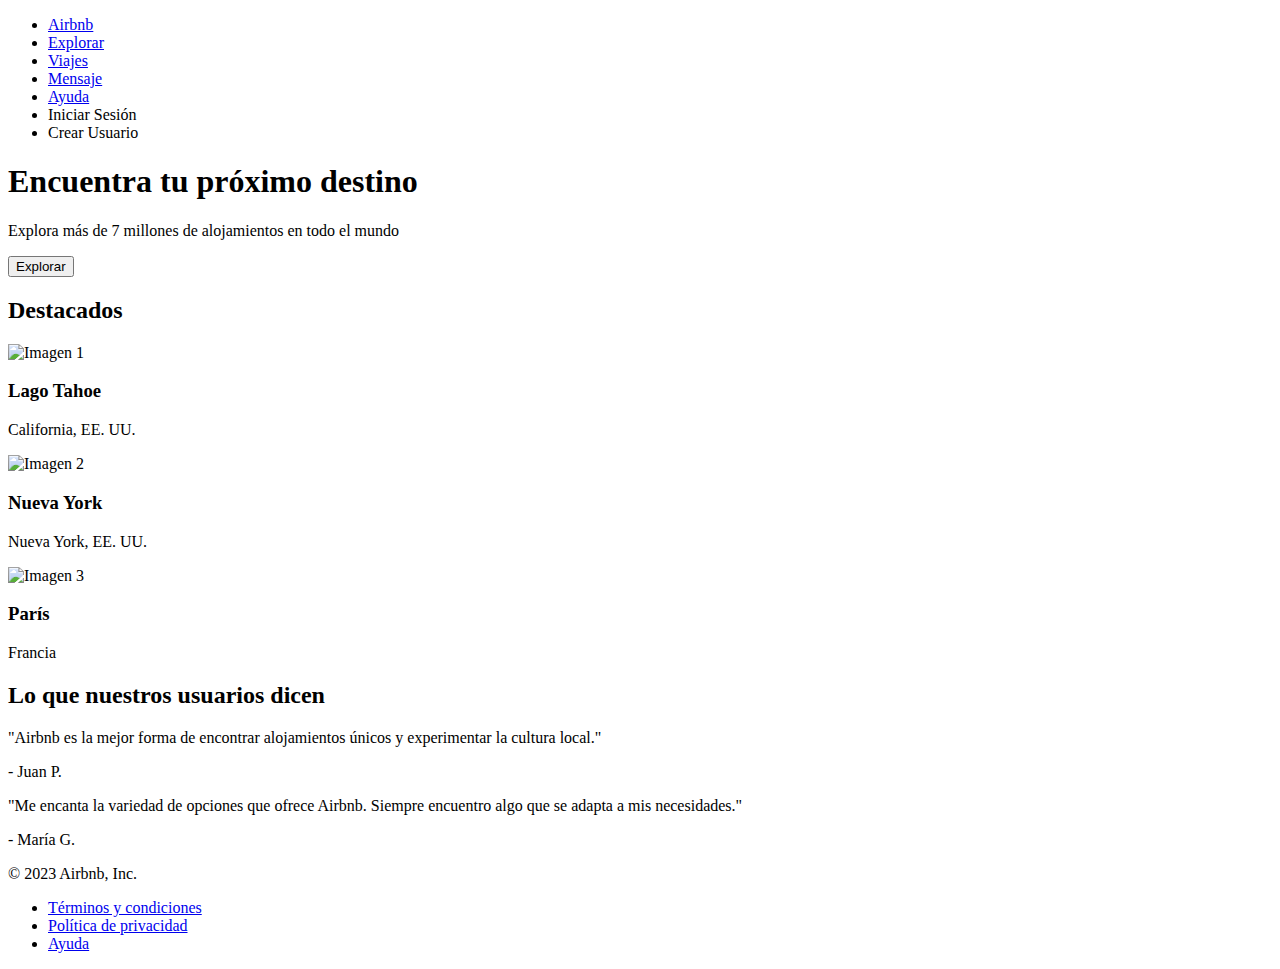
==== ArriendaTuFinca/src/main/resources/templates/index.html @ 4ce91b96 "index, login, crear usuario y controlador de vistas funcionando" ====
<!DOCTYPE html>
<html xmlns:th="http://www.thymeleaf.org">
<head>
    <title>LogIn AirBNB</title>
    <link rel="preconnect" href="https://fonts.googleapis.com">
    <link rel="preconnect" href="https://fonts.gstatic.com" crossorigin>
    <link href="https://fonts.googleapis.com/css2?family=Roboto+Condensed:ital,wght@0,100..900;1,100..900&display=swap" rel="stylesheet">
    <link rel="stylesheet" href="https://fonts.googleapis.com/css2?family=Material+Symbols+Outlined:opsz,wght,FILL,GRAD@20..48,100..700,0..1,-50..200" />
    <link rel="stylesheet" type="text/css" th:href="@{/css/style-index.css}">
</head>
<body>
    <header>
        <nav>
            <ul>
                <li><a href="#" class="logo">Airbnb</a></li>
                <li><a href="#">Explorar</a></li>
                <li><a href="#">Viajes</a></li>
                <li><a href="#">Mensaje</a></li>
                <li><a href="#">Ayuda</a></li>
                <li><a th:href="@{/login}" class="boton-login">Iniciar Sesión</a></li>
                <li><a th:href="@{/crear-usuario}" class="boton-crear-usuario">Crear Usuario</a></li>
            </ul>
        </nav>
    </header>
    <main>
        <section class="hero">
            <h1>Encuentra tu próximo destino</h1>
            <p>Explora más de 7 millones de alojamientos en todo el mundo</p>
            <button>Explorar</button>
        </section>
        <section class="destacados">
            <h2>Destacados</h2>
            <div class="tarjetas">
                <div class="tarjeta">
                    <img src="imagen1.jpg" alt="Imagen 1">
                    <h3>Lago Tahoe</h3>
                    <p>California, EE. UU.</p>
                </div>
                <div class="tarjeta">
                    <img src="imagen2.jpg" alt="Imagen 2">
                    <h3>Nueva York</h3>
                    <p>Nueva York, EE. UU.</p>
                </div>
                <div class="tarjeta">
                    <img src="imagen3.jpg" alt="Imagen 3">
                    <h3>París</h3>
                    <p>Francia</p>
                </div>
            </div>
        </section>
        <section class="testimonios">
            <h2>Lo que nuestros usuarios dicen</h2>
            <div class="testimonio">
                <p>"Airbnb es la mejor forma de encontrar alojamientos únicos y experimentar la cultura local."</p>
                <p>- Juan P.</p>
            </div>
            <div class="testimonio">
                <p>"Me encanta la variedad de opciones que ofrece Airbnb. Siempre encuentro algo que se adapta a mis necesidades."</p>
                <p>- María G.</p>
            </div>
        </section>
    </main>
    <footer>
        <p>&copy; 2023 Airbnb, Inc.</p>
        <ul>
            <li><a href="#">Términos y condiciones</a></li>
            <li><a href="#">Política de privacidad</a></li>
            <li><a href="#">Ayuda</a></li>
        </ul>
    </footer>
</body>
</html>
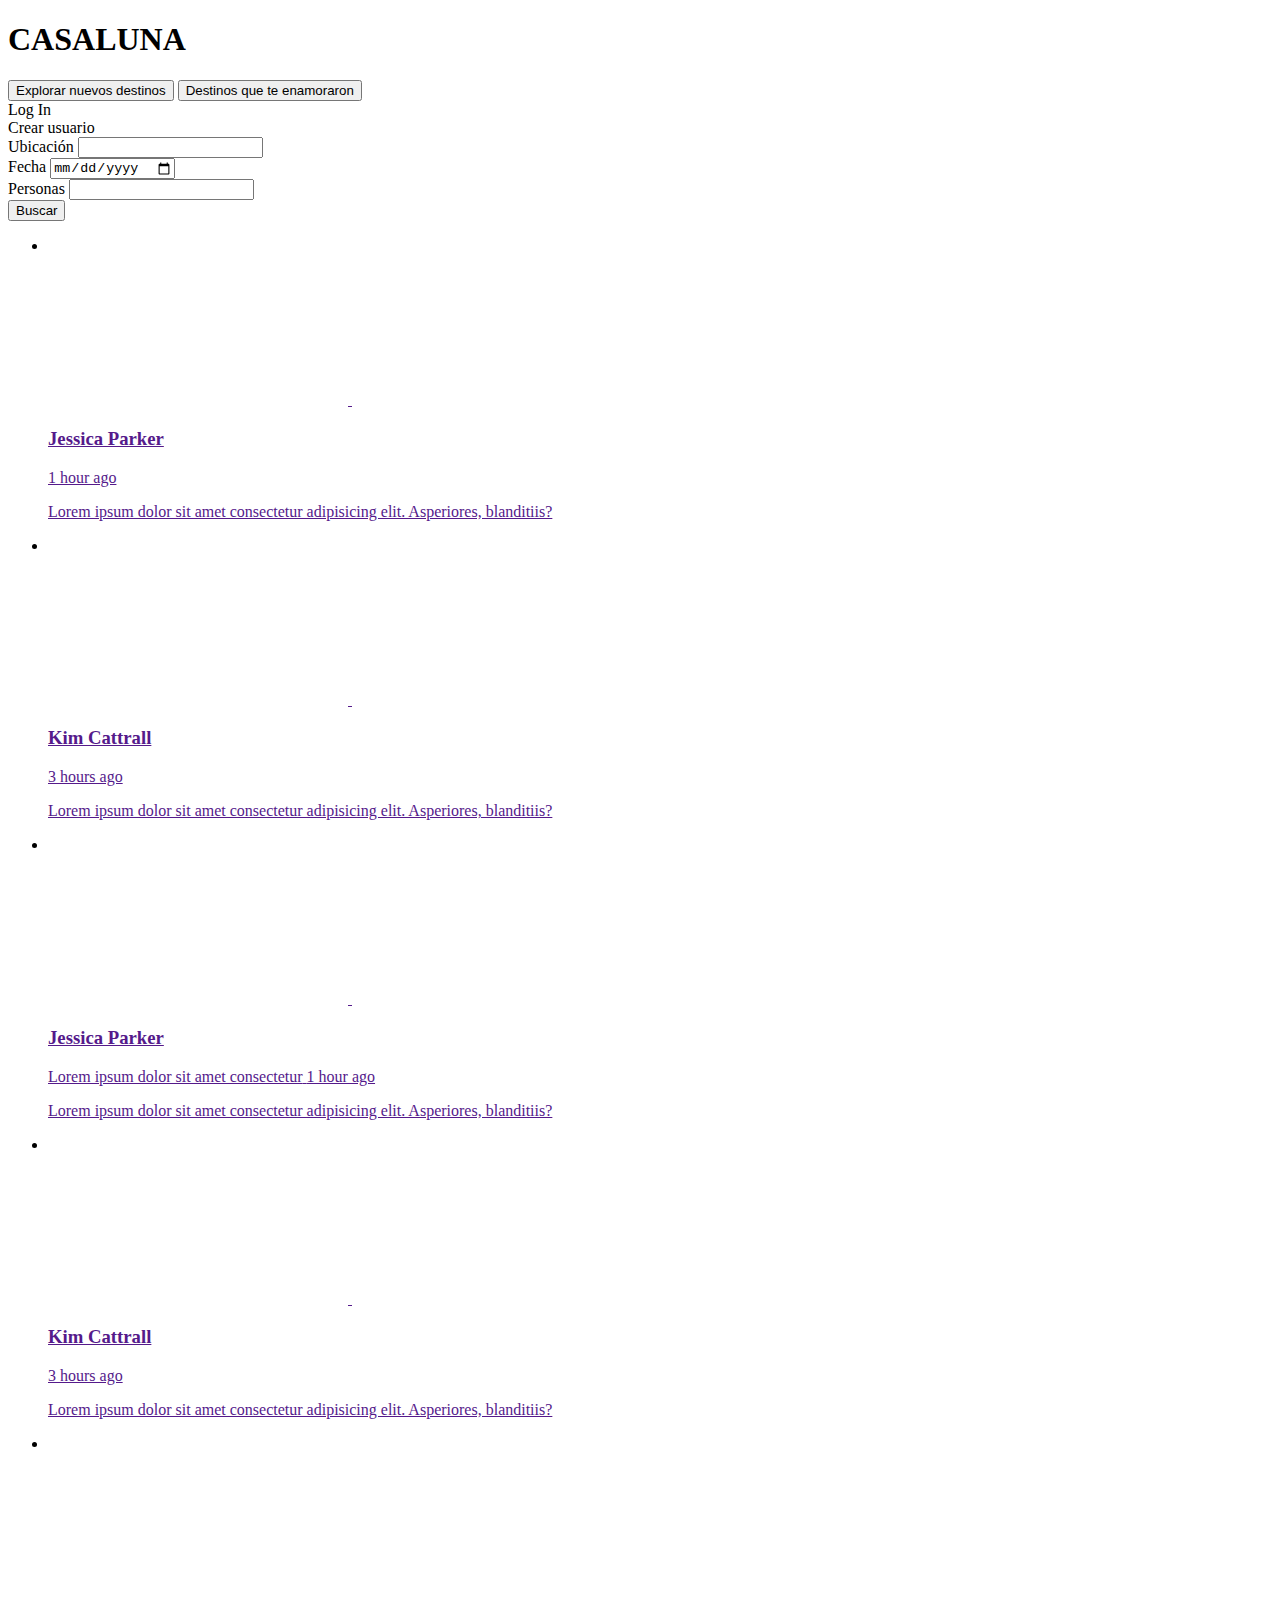
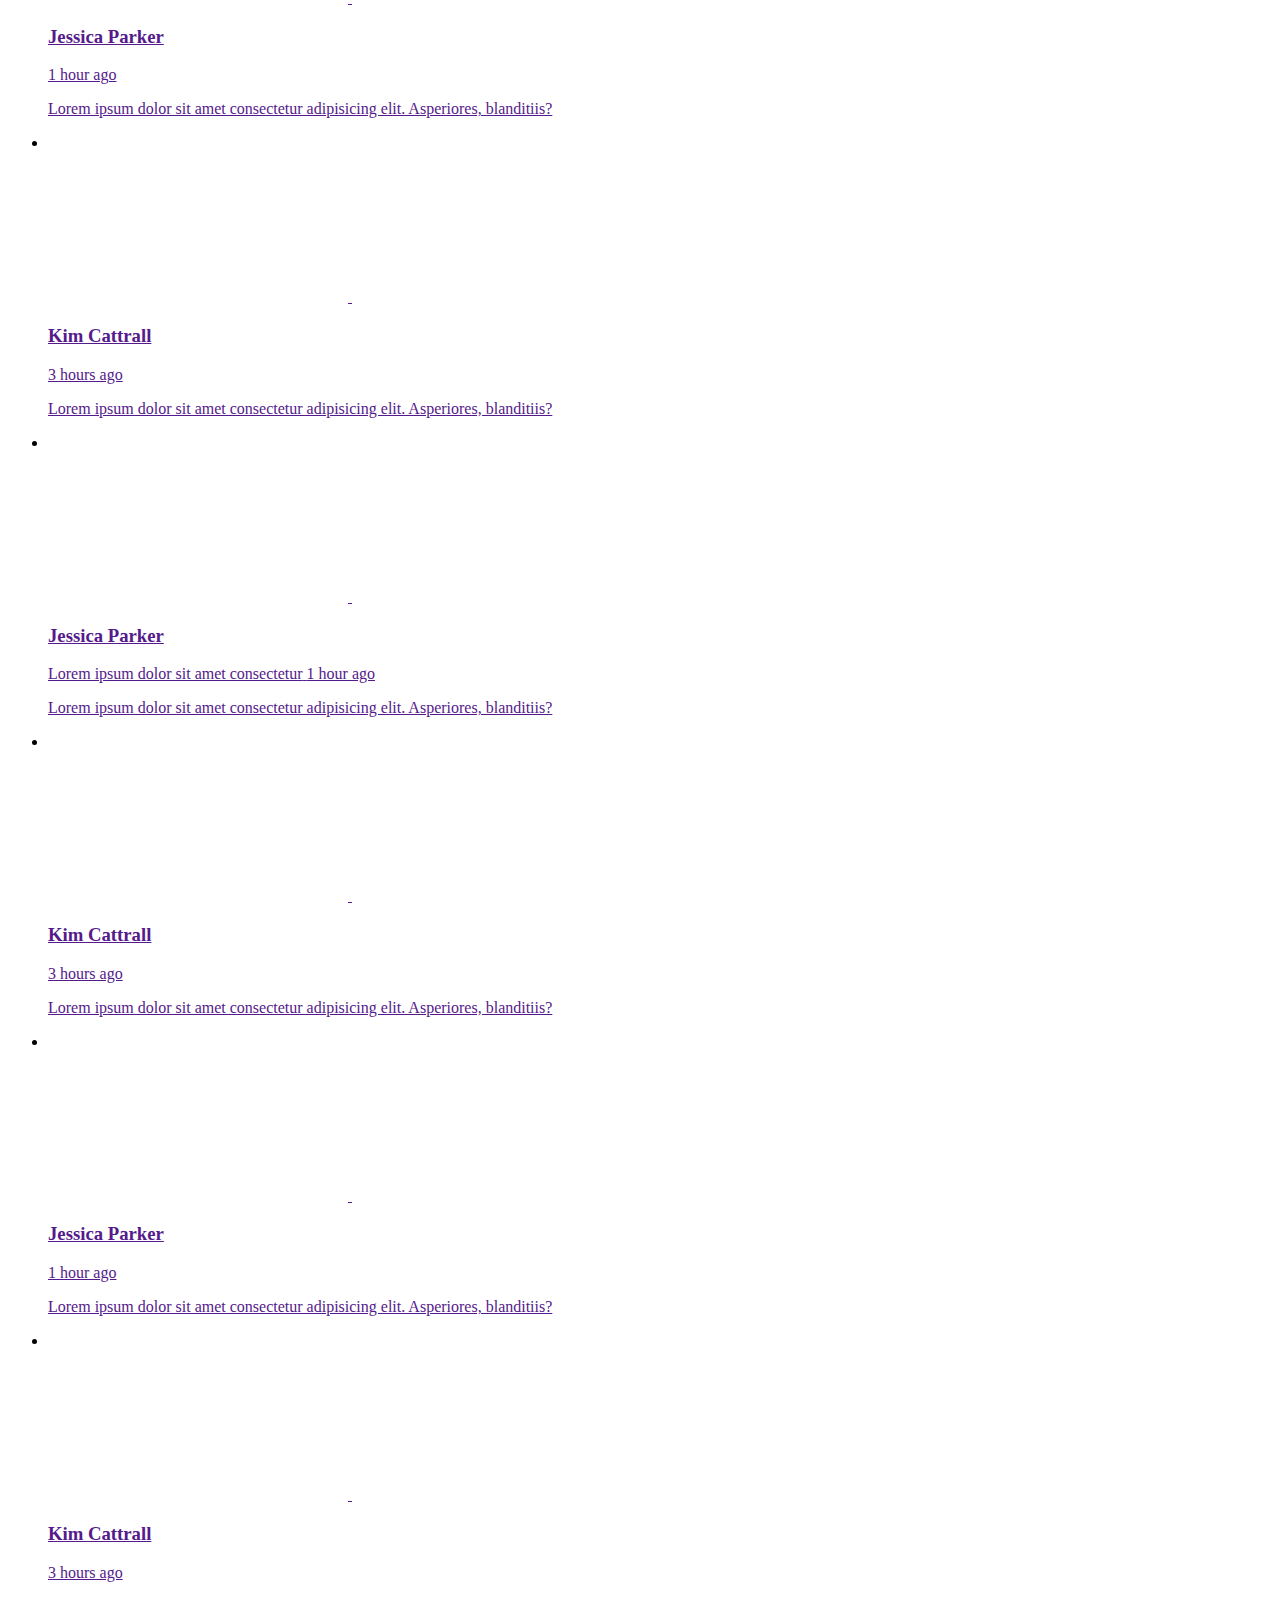
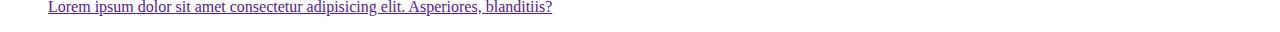
==== commit a7b1bcfa: "INDEX CON CARDS E IMAGENES QUEDAMAS" ====
--- a/ArriendaTuFinca/src/main/resources/templates/index.html
+++ b/ArriendaTuFinca/src/main/resources/templates/index.html
@@ -1,72 +1,220 @@
 <!DOCTYPE html>
 <html xmlns:th="http://www.thymeleaf.org">
 <head>
-    <title>LogIn AirBNB</title>
+    <title>CASALUNA airBNB</title>
     <link rel="preconnect" href="https://fonts.googleapis.com">
     <link rel="preconnect" href="https://fonts.gstatic.com" crossorigin>
+    <link href="https://fonts.googleapis.com/css2?family=Playfair+Display:ital,wght@0,400..900;1,400..900&display=swap" rel="stylesheet">
     <link href="https://fonts.googleapis.com/css2?family=Roboto+Condensed:ital,wght@0,100..900;1,100..900&display=swap" rel="stylesheet">
     <link rel="stylesheet" href="https://fonts.googleapis.com/css2?family=Material+Symbols+Outlined:opsz,wght,FILL,GRAD@20..48,100..700,0..1,-50..200" />
     <link rel="stylesheet" type="text/css" th:href="@{/css/style-index.css}">
 </head>
 <body>
-    <header>
-        <nav>
-            <ul>
-                <li><a href="#" class="logo">Airbnb</a></li>
-                <li><a href="#">Explorar</a></li>
-                <li><a href="#">Viajes</a></li>
-                <li><a href="#">Mensaje</a></li>
-                <li><a href="#">Ayuda</a></li>
-                <li><a th:href="@{/login}" class="boton-login">Iniciar Sesión</a></li>
-                <li><a th:href="@{/crear-usuario}" class="boton-crear-usuario">Crear Usuario</a></li>
-            </ul>
+    <div class="cont-menu">
+        <div class="cont-titulo">
+            <div class="logo"></div>
+            <h1>CASALUNA</h1>
+        </div>
+        <div class="cont-tipo">
+            <button class="tipo-btn" data-content="explorar">Explorar nuevos destinos</button>
+            <button class="tipo-btn" data-content="enamoraron">Destinos que te enamoraron</button>
+        </div>
+        <nav class="nav-menu">
+            <div class="cont-sesion">
+                <div class="boton">
+                    <a th:href="@{/login}" class="btn">Log In</a>
+                </div>
+                <div class="boton">
+                    <a th:href="@{/crear-usuario}" class="btn">Crear usuario</a>
+                </div>
+            </div>
         </nav>
-    </header>
-    <main>
-        <section class="hero">
-            <h1>Encuentra tu próximo destino</h1>
-            <p>Explora más de 7 millones de alojamientos en todo el mundo</p>
-            <button>Explorar</button>
-        </section>
-        <section class="destacados">
-            <h2>Destacados</h2>
-            <div class="tarjetas">
-                <div class="tarjeta">
-                    <img src="imagen1.jpg" alt="Imagen 1">
-                    <h3>Lago Tahoe</h3>
-                    <p>California, EE. UU.</p>
-                </div>
-                <div class="tarjeta">
-                    <img src="imagen2.jpg" alt="Imagen 2">
-                    <h3>Nueva York</h3>
-                    <p>Nueva York, EE. UU.</p>
-                </div>
-                <div class="tarjeta">
-                    <img src="imagen3.jpg" alt="Imagen 3">
-                    <h3>París</h3>
-                    <p>Francia</p>
-                </div>
-            </div>
-        </section>
-        <section class="testimonios">
-            <h2>Lo que nuestros usuarios dicen</h2>
-            <div class="testimonio">
-                <p>"Airbnb es la mejor forma de encontrar alojamientos únicos y experimentar la cultura local."</p>
-                <p>- Juan P.</p>
-            </div>
-            <div class="testimonio">
-                <p>"Me encanta la variedad de opciones que ofrece Airbnb. Siempre encuentro algo que se adapta a mis necesidades."</p>
-                <p>- María G.</p>
-            </div>
-        </section>
-    </main>
-    <footer>
-        <p>&copy; 2023 Airbnb, Inc.</p>
-        <ul>
-            <li><a href="#">Términos y condiciones</a></li>
-            <li><a href="#">Política de privacidad</a></li>
-            <li><a href="#">Ayuda</a></li>
+    </div>
+    <div class="cont-busqueda">
+        <div class="cont-filtros">
+            <div class="cont-filtro">
+                <label for="ubicacion">Ubicación</label>
+                <input type="text" id="ubicacion" name="ubicacion">
+            </div>
+            <div class="cont-filtro">
+                <label for="fecha">Fecha</label>
+                <input type="date" id="fecha" name="fecha">
+            </div>
+            <div class="cont-filtro">
+                <label for="personas">Personas</label>
+                <input type="number" id="personas" name="personas">
+            </div>
+            <button type="button">Buscar</button>
+        </div>
+    </div>
+    <div id="content" class="cards">
+        <!-- Cartas con contenido quemado -->
+        <ul class="cards">
+            <li>
+                <a href="" class="card">
+                    <img src="https://i.imgur.com/oYiTqum.jpg" class="card__image" alt="" />
+                    <div class="card__overlay">
+                        <div class="card__header">
+                            <svg class="card__arc" xmlns="http://www.w3.org/2000/svg"><path /></svg>
+                            <img class="card__thumb" src="https://i.imgur.com/7D7I6dI.png" alt="" />
+                            <div class="card__header-text">
+                                <h3 class="card__title">Jessica Parker</h3>
+                                <span class="card__status">1 hour ago</span>
+                            </div>
+                        </div>
+                        <p class="card__description">Lorem ipsum dolor sit amet consectetur adipisicing elit. Asperiores, blanditiis?</p>
+                    </div>
+                </a>
+            </li>
+            <li>
+                <a href="" class="card">
+                    <img src="https://i.imgur.com/2DhmtJ4.jpg" class="card__image" alt="" />
+                    <div class="card__overlay">
+                        <div class="card__header">
+                            <svg class="card__arc" xmlns="http://www.w3.org/2000/svg"><path /></svg>
+                            <img class="card__thumb" src="https://i.imgur.com/sjLMNDM.png" alt="" />
+                            <div class="card__header-text">
+                                <h3 class="card__title">Kim Cattrall</h3>
+                                <span class="card__status">3 hours ago</span>
+                            </div>
+                        </div>
+                        <p class="card__description">Lorem ipsum dolor sit amet consectetur adipisicing elit. Asperiores, blanditiis?</p>
+                    </div>
+                </a>
+            </li>
+            <li>
+                <a href="" class="card">
+                    <img src="https://i.imgur.com/oYiTqum.jpg" class="card__image" alt="" />
+                    <div class="card__overlay">
+                        <div class="card__header">
+                            <svg class="card__arc" xmlns="http://www.w3.org/2000/svg"><path /></svg>
+                            <img class="card__thumb" src="https://i.imgur.com/7D7I6dI.png" alt="" />
+                            <div class="card__header-text">
+                                <h3 class="card__title">Jessica Parker</h3>
+                                <span class="card__tagline">Lorem ipsum dolor sit amet consectetur</span>
+                                <span class="card__status">1 hour ago</span>
+                            </div>
+                        </div>
+                        <p class="card__description">Lorem ipsum dolor sit amet consectetur adipisicing elit. Asperiores, blanditiis?</p>
+                    </div>
+                </a>
+            </li>
+            <li>
+                <a href="" class="card">
+                    <img src="https://i.imgur.com/2DhmtJ4.jpg" class="card__image" alt="" />
+                    <div class="card__overlay">
+                        <div class="card__header">
+                            <svg class="card__arc" xmlns="http://www.w3.org/2000/svg"><path /></svg>
+                            <img class="card__thumb" src="https://i.imgur.com/sjLMNDM.png" alt="" />
+                            <div class="card__header-text">
+                                <h3 class="card__title">Kim Cattrall</h3>
+                                <span class="card__status">3 hours ago</span>
+                            </div>
+                        </div>
+                        <p class="card__description">Lorem ipsum dolor sit amet consectetur adipisicing elit. Asperiores, blanditiis?</p>
+                    </div>
+                </a>
+            </li>
+            <li>
+                <a href="" class="card">
+                    <img src="https://i.imgur.com/oYiTqum.jpg" class="card__image" alt="" />
+                    <div class="card__overlay">
+                        <div class="card__header">
+                            <svg class="card__arc" xmlns="http://www.w3.org/2000/svg"><path /></svg>
+                            <img class="card__thumb" src="https://i.imgur.com/7D7I6dI.png" alt="" />
+                            <div class="card__header-text">
+                                <h3 class="card__title">Jessica Parker</h3>
+                                <span class="card__status">1 hour ago</span>
+                            </div>
+                        </div>
+                        <p class="card__description">Lorem ipsum dolor sit amet consectetur adipisicing elit. Asperiores, blanditiis?</p>
+                    </div>
+                </a>
+            </li>
+            <li>
+                <a href="" class="card">
+                    <img src="https://i.imgur.com/2DhmtJ4.jpg" class="card__image" alt="" />
+                    <div class="card__overlay">
+                        <div class="card__header">
+                            <svg class="card__arc" xmlns="http://www.w3.org/2000/svg"><path /></svg>
+                            <img class="card__thumb" src="https://i.imgur.com/sjLMNDM.png" alt="" />
+                            <div class="card__header-text">
+                                <h3 class="card__title">Kim Cattrall</h3>
+                                <span class="card__status">3 hours ago</span>
+                            </div>
+                        </div>
+                        <p class="card__description">Lorem ipsum dolor sit amet consectetur adipisicing elit. Asperiores, blanditiis?</p>
+                    </div>
+                </a>
+            </li>
+            <li>
+                <a href="" class="card">
+                    <img src="https://i.imgur.com/oYiTqum.jpg" class="card__image" alt="" />
+                    <div class="card__overlay">
+                        <div class="card__header">
+                            <svg class="card__arc" xmlns="http://www.w3.org/2000/svg"><path /></svg>
+                            <img class="card__thumb" src="https://i.imgur.com/7D7I6dI.png" alt="" />
+                            <div class="card__header-text">
+                                <h3 class="card__title">Jessica Parker</h3>
+                                <span class="card__tagline">Lorem ipsum dolor sit amet consectetur</span>
+                                <span class="card__status">1 hour ago</span>
+                            </div>
+                        </div>
+                        <p class="card__description">Lorem ipsum dolor sit amet consectetur adipisicing elit. Asperiores, blanditiis?</p>
+                    </div>
+                </a>
+            </li>
+            <li>
+                <a href="" class="card">
+                    <img src="https://i.imgur.com/2DhmtJ4.jpg" class="card__image" alt="" />
+                    <div class="card__overlay">
+                        <div class="card__header">
+                            <svg class="card__arc" xmlns="http://www.w3.org/2000/svg"><path /></svg>
+                            <img class="card__thumb" src="https://i.imgur.com/sjLMNDM.png" alt="" />
+                            <div class="card__header-text">
+                                <h3 class="card__title">Kim Cattrall</h3>
+                                <span class="card__status">3 hours ago</span>
+                            </div>
+                        </div>
+                        <p class="card__description">Lorem ipsum dolor sit amet consectetur adipisicing elit. Asperiores, blanditiis?</p>
+                    </div>
+                </a>
+            </li>
+            <li>
+                <a href="" class="card">
+                    <img src="https://i.imgur.com/oYiTqum.jpg" class="card__image" alt="" />
+                    <div class="card__overlay">
+                        <div class="card__header">
+                            <svg class="card__arc" xmlns="http://www.w3.org/2000/svg"><path /></svg>
+                            <img class="card__thumb" src="https://i.imgur.com/7D7I6dI.png" alt="" />
+                            <div class="card__header-text">
+                                <h3 class="card__title">Jessica Parker</h3>
+                                <span class="card__status">1 hour ago</span>
+                            </div>
+                        </div>
+                        <p class="card__description">Lorem ipsum dolor sit amet consectetur adipisicing elit. Asperiores, blanditiis?</p>
+                    </div>
+                </a>
+            </li>
+            <li>
+                <a href="" class="card">
+                    <img src="https://i.imgur.com/2DhmtJ4.jpg" class="card__image" alt="" />
+                    <div class="card__overlay">
+                        <div class="card__header">
+                            <svg class="card__arc" xmlns="http://www.w3.org/2000/svg"><path /></svg>
+                            <img class="card__thumb" src="https://i.imgur.com/sjLMNDM.png" alt="" />
+                            <div class="card__header-text">
+                                <h3 class="card__title">Kim Cattrall</h3>
+                                <span class="card__status">3 hours ago</span>
+                            </div>
+                        </div>
+                        <p class="card__description">Lorem ipsum dolor sit amet consectetur adipisicing elit. Asperiores, blanditiis?</p>
+                    </div>
+                </a>
+            </li>
         </ul>
-    </footer>
+    </div>
+    <script src="script-tipo-contenido.js"></script>
 </body>
-</html>+</html>
+
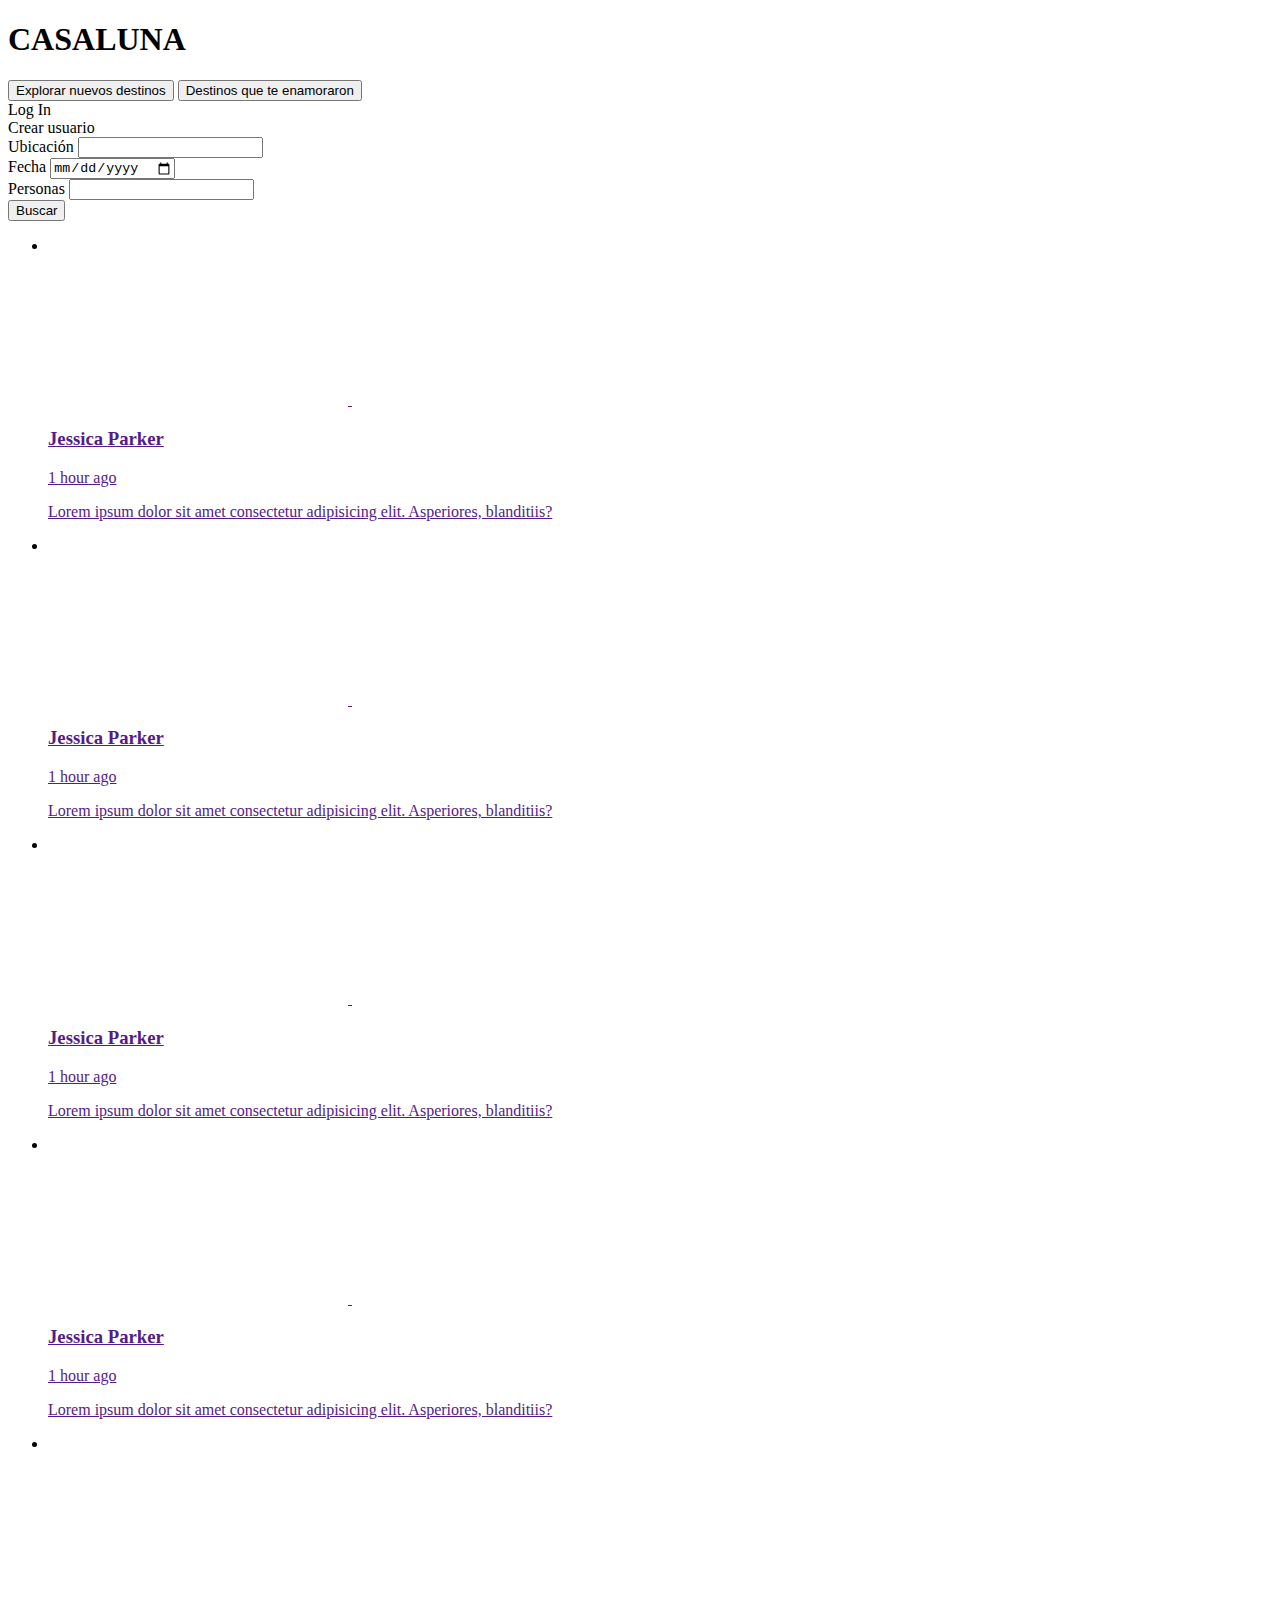
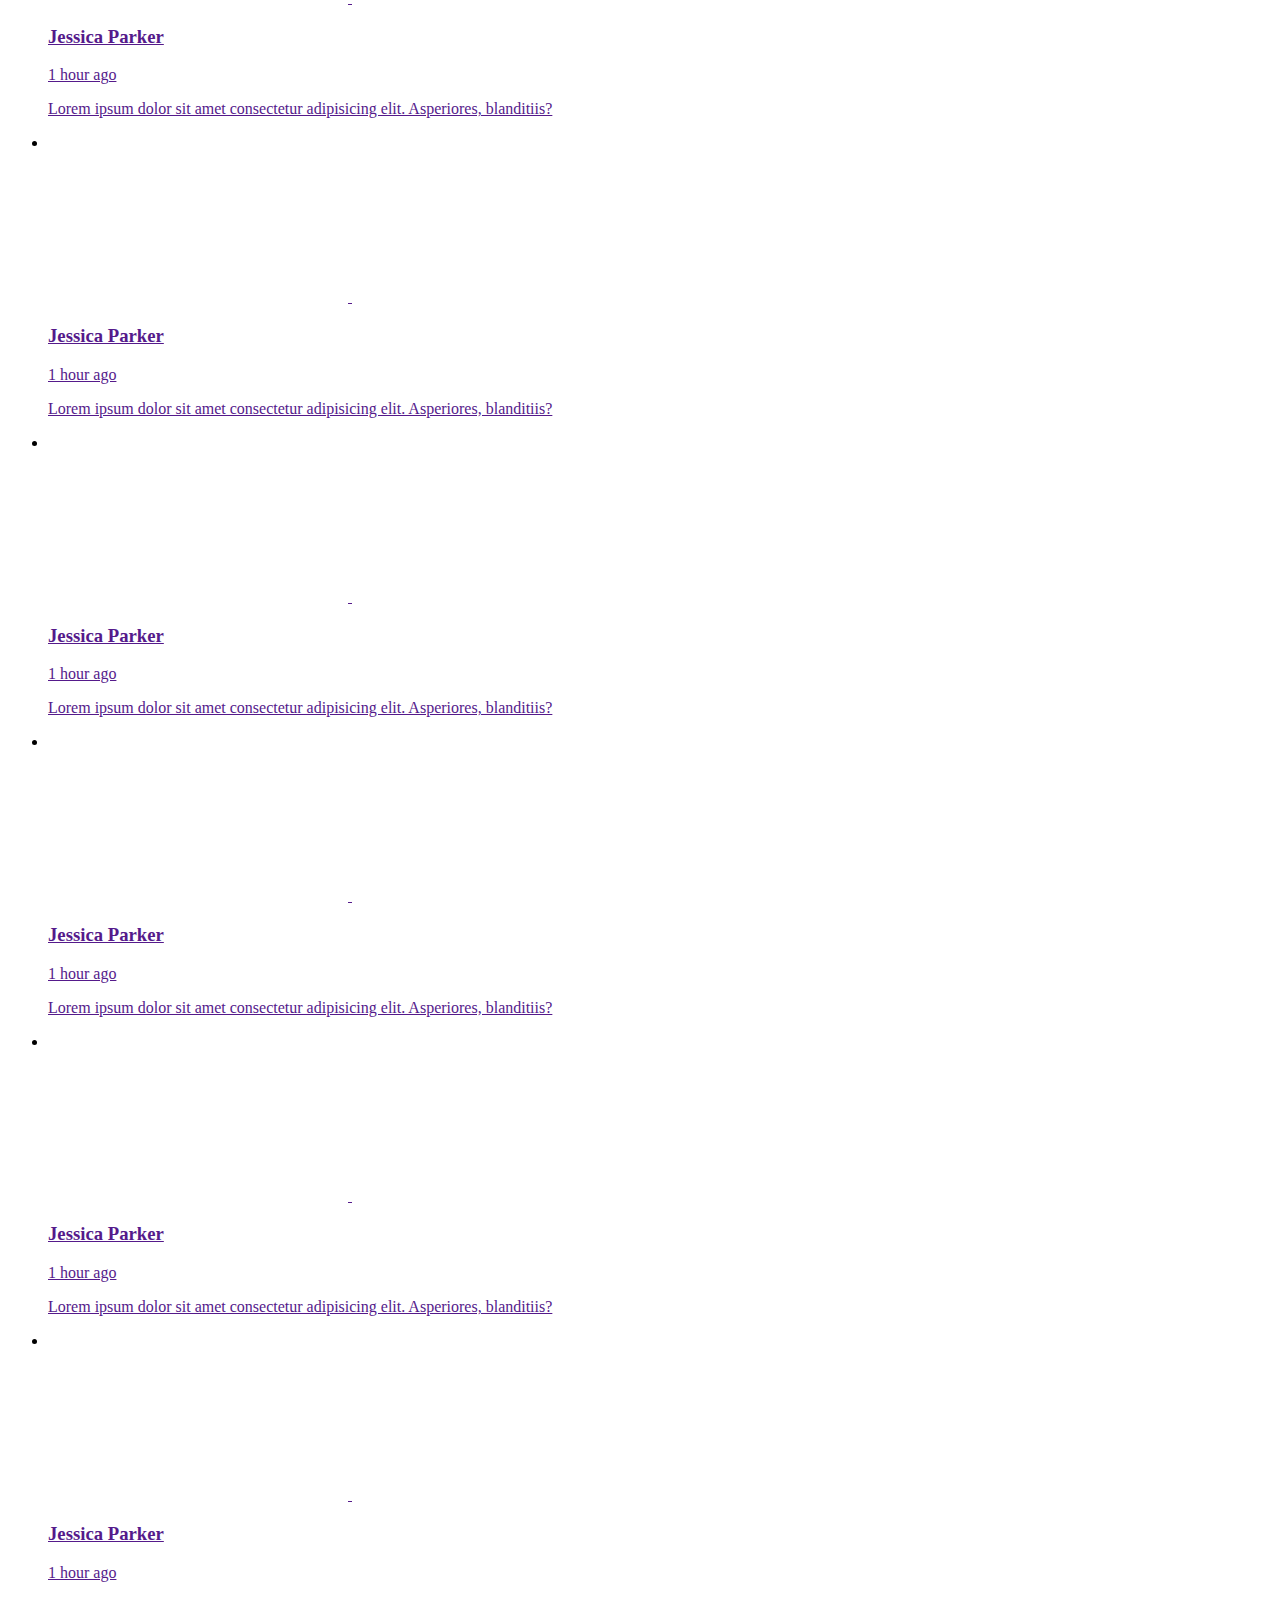
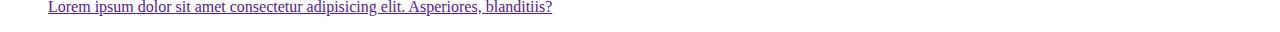
==== commit e8c84d7a: "login, crear usuario e index v1 funcionando" ====
--- a/ArriendaTuFinca/src/main/resources/templates/index.html
+++ b/ArriendaTuFinca/src/main/resources/templates/index.html
@@ -68,144 +68,142 @@
             </li>
             <li>
                 <a href="" class="card">
-                    <img src="https://i.imgur.com/2DhmtJ4.jpg" class="card__image" alt="" />
-                    <div class="card__overlay">
-                        <div class="card__header">
-                            <svg class="card__arc" xmlns="http://www.w3.org/2000/svg"><path /></svg>
-                            <img class="card__thumb" src="https://i.imgur.com/sjLMNDM.png" alt="" />
-                            <div class="card__header-text">
-                                <h3 class="card__title">Kim Cattrall</h3>
-                                <span class="card__status">3 hours ago</span>
-                            </div>
-                        </div>
-                        <p class="card__description">Lorem ipsum dolor sit amet consectetur adipisicing elit. Asperiores, blanditiis?</p>
-                    </div>
-                </a>
-            </li>
-            <li>
-                <a href="" class="card">
-                    <img src="https://i.imgur.com/oYiTqum.jpg" class="card__image" alt="" />
-                    <div class="card__overlay">
-                        <div class="card__header">
-                            <svg class="card__arc" xmlns="http://www.w3.org/2000/svg"><path /></svg>
-                            <img class="card__thumb" src="https://i.imgur.com/7D7I6dI.png" alt="" />
-                            <div class="card__header-text">
-                                <h3 class="card__title">Jessica Parker</h3>
-                                <span class="card__tagline">Lorem ipsum dolor sit amet consectetur</span>
-                                <span class="card__status">1 hour ago</span>
-                            </div>
-                        </div>
-                        <p class="card__description">Lorem ipsum dolor sit amet consectetur adipisicing elit. Asperiores, blanditiis?</p>
-                    </div>
-                </a>
-            </li>
-            <li>
-                <a href="" class="card">
-                    <img src="https://i.imgur.com/2DhmtJ4.jpg" class="card__image" alt="" />
-                    <div class="card__overlay">
-                        <div class="card__header">
-                            <svg class="card__arc" xmlns="http://www.w3.org/2000/svg"><path /></svg>
-                            <img class="card__thumb" src="https://i.imgur.com/sjLMNDM.png" alt="" />
-                            <div class="card__header-text">
-                                <h3 class="card__title">Kim Cattrall</h3>
-                                <span class="card__status">3 hours ago</span>
-                            </div>
-                        </div>
-                        <p class="card__description">Lorem ipsum dolor sit amet consectetur adipisicing elit. Asperiores, blanditiis?</p>
-                    </div>
-                </a>
-            </li>
-            <li>
-                <a href="" class="card">
-                    <img src="https://i.imgur.com/oYiTqum.jpg" class="card__image" alt="" />
-                    <div class="card__overlay">
-                        <div class="card__header">
-                            <svg class="card__arc" xmlns="http://www.w3.org/2000/svg"><path /></svg>
-                            <img class="card__thumb" src="https://i.imgur.com/7D7I6dI.png" alt="" />
-                            <div class="card__header-text">
-                                <h3 class="card__title">Jessica Parker</h3>
-                                <span class="card__status">1 hour ago</span>
-                            </div>
-                        </div>
-                        <p class="card__description">Lorem ipsum dolor sit amet consectetur adipisicing elit. Asperiores, blanditiis?</p>
-                    </div>
-                </a>
-            </li>
-            <li>
-                <a href="" class="card">
-                    <img src="https://i.imgur.com/2DhmtJ4.jpg" class="card__image" alt="" />
-                    <div class="card__overlay">
-                        <div class="card__header">
-                            <svg class="card__arc" xmlns="http://www.w3.org/2000/svg"><path /></svg>
-                            <img class="card__thumb" src="https://i.imgur.com/sjLMNDM.png" alt="" />
-                            <div class="card__header-text">
-                                <h3 class="card__title">Kim Cattrall</h3>
-                                <span class="card__status">3 hours ago</span>
-                            </div>
-                        </div>
-                        <p class="card__description">Lorem ipsum dolor sit amet consectetur adipisicing elit. Asperiores, blanditiis?</p>
-                    </div>
-                </a>
-            </li>
-            <li>
-                <a href="" class="card">
-                    <img src="https://i.imgur.com/oYiTqum.jpg" class="card__image" alt="" />
-                    <div class="card__overlay">
-                        <div class="card__header">
-                            <svg class="card__arc" xmlns="http://www.w3.org/2000/svg"><path /></svg>
-                            <img class="card__thumb" src="https://i.imgur.com/7D7I6dI.png" alt="" />
-                            <div class="card__header-text">
-                                <h3 class="card__title">Jessica Parker</h3>
-                                <span class="card__tagline">Lorem ipsum dolor sit amet consectetur</span>
-                                <span class="card__status">1 hour ago</span>
-                            </div>
-                        </div>
-                        <p class="card__description">Lorem ipsum dolor sit amet consectetur adipisicing elit. Asperiores, blanditiis?</p>
-                    </div>
-                </a>
-            </li>
-            <li>
-                <a href="" class="card">
-                    <img src="https://i.imgur.com/2DhmtJ4.jpg" class="card__image" alt="" />
-                    <div class="card__overlay">
-                        <div class="card__header">
-                            <svg class="card__arc" xmlns="http://www.w3.org/2000/svg"><path /></svg>
-                            <img class="card__thumb" src="https://i.imgur.com/sjLMNDM.png" alt="" />
-                            <div class="card__header-text">
-                                <h3 class="card__title">Kim Cattrall</h3>
-                                <span class="card__status">3 hours ago</span>
-                            </div>
-                        </div>
-                        <p class="card__description">Lorem ipsum dolor sit amet consectetur adipisicing elit. Asperiores, blanditiis?</p>
-                    </div>
-                </a>
-            </li>
-            <li>
-                <a href="" class="card">
-                    <img src="https://i.imgur.com/oYiTqum.jpg" class="card__image" alt="" />
-                    <div class="card__overlay">
-                        <div class="card__header">
-                            <svg class="card__arc" xmlns="http://www.w3.org/2000/svg"><path /></svg>
-                            <img class="card__thumb" src="https://i.imgur.com/7D7I6dI.png" alt="" />
-                            <div class="card__header-text">
-                                <h3 class="card__title">Jessica Parker</h3>
-                                <span class="card__status">1 hour ago</span>
-                            </div>
-                        </div>
-                        <p class="card__description">Lorem ipsum dolor sit amet consectetur adipisicing elit. Asperiores, blanditiis?</p>
-                    </div>
-                </a>
-            </li>
-            <li>
-                <a href="" class="card">
-                    <img src="https://i.imgur.com/2DhmtJ4.jpg" class="card__image" alt="" />
-                    <div class="card__overlay">
-                        <div class="card__header">
-                            <svg class="card__arc" xmlns="http://www.w3.org/2000/svg"><path /></svg>
-                            <img class="card__thumb" src="https://i.imgur.com/sjLMNDM.png" alt="" />
-                            <div class="card__header-text">
-                                <h3 class="card__title">Kim Cattrall</h3>
-                                <span class="card__status">3 hours ago</span>
+                    <img src="https://i.imgur.com/oYiTqum.jpg" class="card__image" alt="" />
+                    <div class="card__overlay">
+                        <div class="card__header">
+                            <svg class="card__arc" xmlns="http://www.w3.org/2000/svg"><path /></svg>
+                            <img class="card__thumb" src="https://i.imgur.com/7D7I6dI.png" alt="" />
+                            <div class="card__header-text">
+                                <h3 class="card__title">Jessica Parker</h3>
+                                <span class="card__status">1 hour ago</span>
+                            </div>
+                        </div>
+                        <p class="card__description">Lorem ipsum dolor sit amet consectetur adipisicing elit. Asperiores, blanditiis?</p>
+                    </div>
+                </a>
+            </li>
+            <li>
+                <a href="" class="card">
+                    <img src="https://i.imgur.com/oYiTqum.jpg" class="card__image" alt="" />
+                    <div class="card__overlay">
+                        <div class="card__header">
+                            <svg class="card__arc" xmlns="http://www.w3.org/2000/svg"><path /></svg>
+                            <img class="card__thumb" src="https://i.imgur.com/7D7I6dI.png" alt="" />
+                            <div class="card__header-text">
+                                <h3 class="card__title">Jessica Parker</h3>
+                                <span class="card__status">1 hour ago</span>
+                            </div>
+                        </div>
+                        <p class="card__description">Lorem ipsum dolor sit amet consectetur adipisicing elit. Asperiores, blanditiis?</p>
+                    </div>
+                </a>
+            </li>
+            <li>
+                <a href="" class="card">
+                    <img src="https://i.imgur.com/oYiTqum.jpg" class="card__image" alt="" />
+                    <div class="card__overlay">
+                        <div class="card__header">
+                            <svg class="card__arc" xmlns="http://www.w3.org/2000/svg"><path /></svg>
+                            <img class="card__thumb" src="https://i.imgur.com/7D7I6dI.png" alt="" />
+                            <div class="card__header-text">
+                                <h3 class="card__title">Jessica Parker</h3>
+                                <span class="card__status">1 hour ago</span>
+                            </div>
+                        </div>
+                        <p class="card__description">Lorem ipsum dolor sit amet consectetur adipisicing elit. Asperiores, blanditiis?</p>
+                    </div>
+                </a>
+            </li>
+            <li>
+                <a href="" class="card">
+                    <img src="https://i.imgur.com/oYiTqum.jpg" class="card__image" alt="" />
+                    <div class="card__overlay">
+                        <div class="card__header">
+                            <svg class="card__arc" xmlns="http://www.w3.org/2000/svg"><path /></svg>
+                            <img class="card__thumb" src="https://i.imgur.com/7D7I6dI.png" alt="" />
+                            <div class="card__header-text">
+                                <h3 class="card__title">Jessica Parker</h3>
+                                <span class="card__status">1 hour ago</span>
+                            </div>
+                        </div>
+                        <p class="card__description">Lorem ipsum dolor sit amet consectetur adipisicing elit. Asperiores, blanditiis?</p>
+                    </div>
+                </a>
+            </li>
+            <li>
+                <a href="" class="card">
+                    <img src="https://i.imgur.com/oYiTqum.jpg" class="card__image" alt="" />
+                    <div class="card__overlay">
+                        <div class="card__header">
+                            <svg class="card__arc" xmlns="http://www.w3.org/2000/svg"><path /></svg>
+                            <img class="card__thumb" src="https://i.imgur.com/7D7I6dI.png" alt="" />
+                            <div class="card__header-text">
+                                <h3 class="card__title">Jessica Parker</h3>
+                                <span class="card__status">1 hour ago</span>
+                            </div>
+                        </div>
+                        <p class="card__description">Lorem ipsum dolor sit amet consectetur adipisicing elit. Asperiores, blanditiis?</p>
+                    </div>
+                </a>
+            </li>
+            <li>
+                <a href="" class="card">
+                    <img src="https://i.imgur.com/oYiTqum.jpg" class="card__image" alt="" />
+                    <div class="card__overlay">
+                        <div class="card__header">
+                            <svg class="card__arc" xmlns="http://www.w3.org/2000/svg"><path /></svg>
+                            <img class="card__thumb" src="https://i.imgur.com/7D7I6dI.png" alt="" />
+                            <div class="card__header-text">
+                                <h3 class="card__title">Jessica Parker</h3>
+                                <span class="card__status">1 hour ago</span>
+                            </div>
+                        </div>
+                        <p class="card__description">Lorem ipsum dolor sit amet consectetur adipisicing elit. Asperiores, blanditiis?</p>
+                    </div>
+                </a>
+            </li>
+            <li>
+                <a href="" class="card">
+                    <img src="https://i.imgur.com/oYiTqum.jpg" class="card__image" alt="" />
+                    <div class="card__overlay">
+                        <div class="card__header">
+                            <svg class="card__arc" xmlns="http://www.w3.org/2000/svg"><path /></svg>
+                            <img class="card__thumb" src="https://i.imgur.com/7D7I6dI.png" alt="" />
+                            <div class="card__header-text">
+                                <h3 class="card__title">Jessica Parker</h3>
+                                <span class="card__status">1 hour ago</span>
+                            </div>
+                        </div>
+                        <p class="card__description">Lorem ipsum dolor sit amet consectetur adipisicing elit. Asperiores, blanditiis?</p>
+                    </div>
+                </a>
+            </li>
+            <li>
+                <a href="" class="card">
+                    <img src="https://i.imgur.com/oYiTqum.jpg" class="card__image" alt="" />
+                    <div class="card__overlay">
+                        <div class="card__header">
+                            <svg class="card__arc" xmlns="http://www.w3.org/2000/svg"><path /></svg>
+                            <img class="card__thumb" src="https://i.imgur.com/7D7I6dI.png" alt="" />
+                            <div class="card__header-text">
+                                <h3 class="card__title">Jessica Parker</h3>
+                                <span class="card__status">1 hour ago</span>
+                            </div>
+                        </div>
+                        <p class="card__description">Lorem ipsum dolor sit amet consectetur adipisicing elit. Asperiores, blanditiis?</p>
+                    </div>
+                </a>
+            </li>
+            <li>
+                <a href="" class="card">
+                    <img src="https://i.imgur.com/oYiTqum.jpg" class="card__image" alt="" />
+                    <div class="card__overlay">
+                        <div class="card__header">
+                            <svg class="card__arc" xmlns="http://www.w3.org/2000/svg"><path /></svg>
+                            <img class="card__thumb" src="https://i.imgur.com/7D7I6dI.png" alt="" />
+                            <div class="card__header-text">
+                                <h3 class="card__title">Jessica Parker</h3>
+                                <span class="card__status">1 hour ago</span>
                             </div>
                         </div>
                         <p class="card__description">Lorem ipsum dolor sit amet consectetur adipisicing elit. Asperiores, blanditiis?</p>
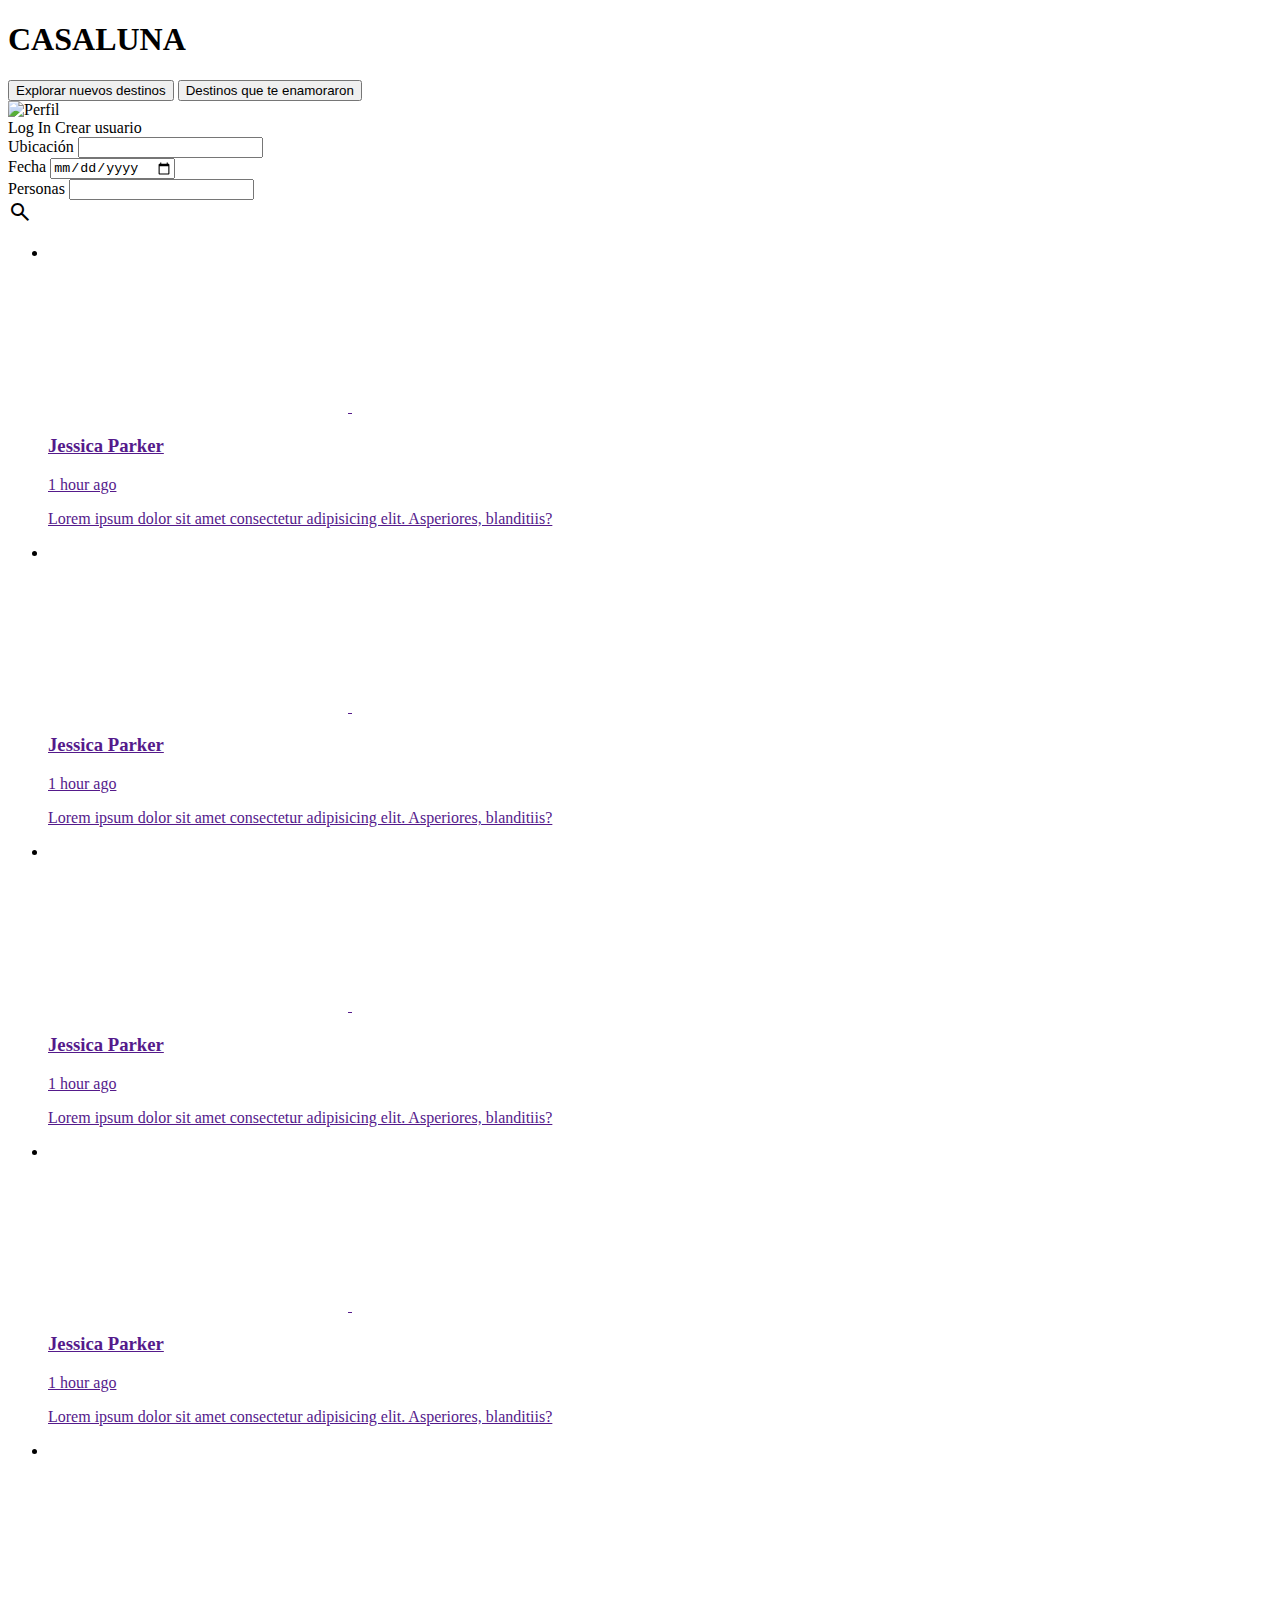
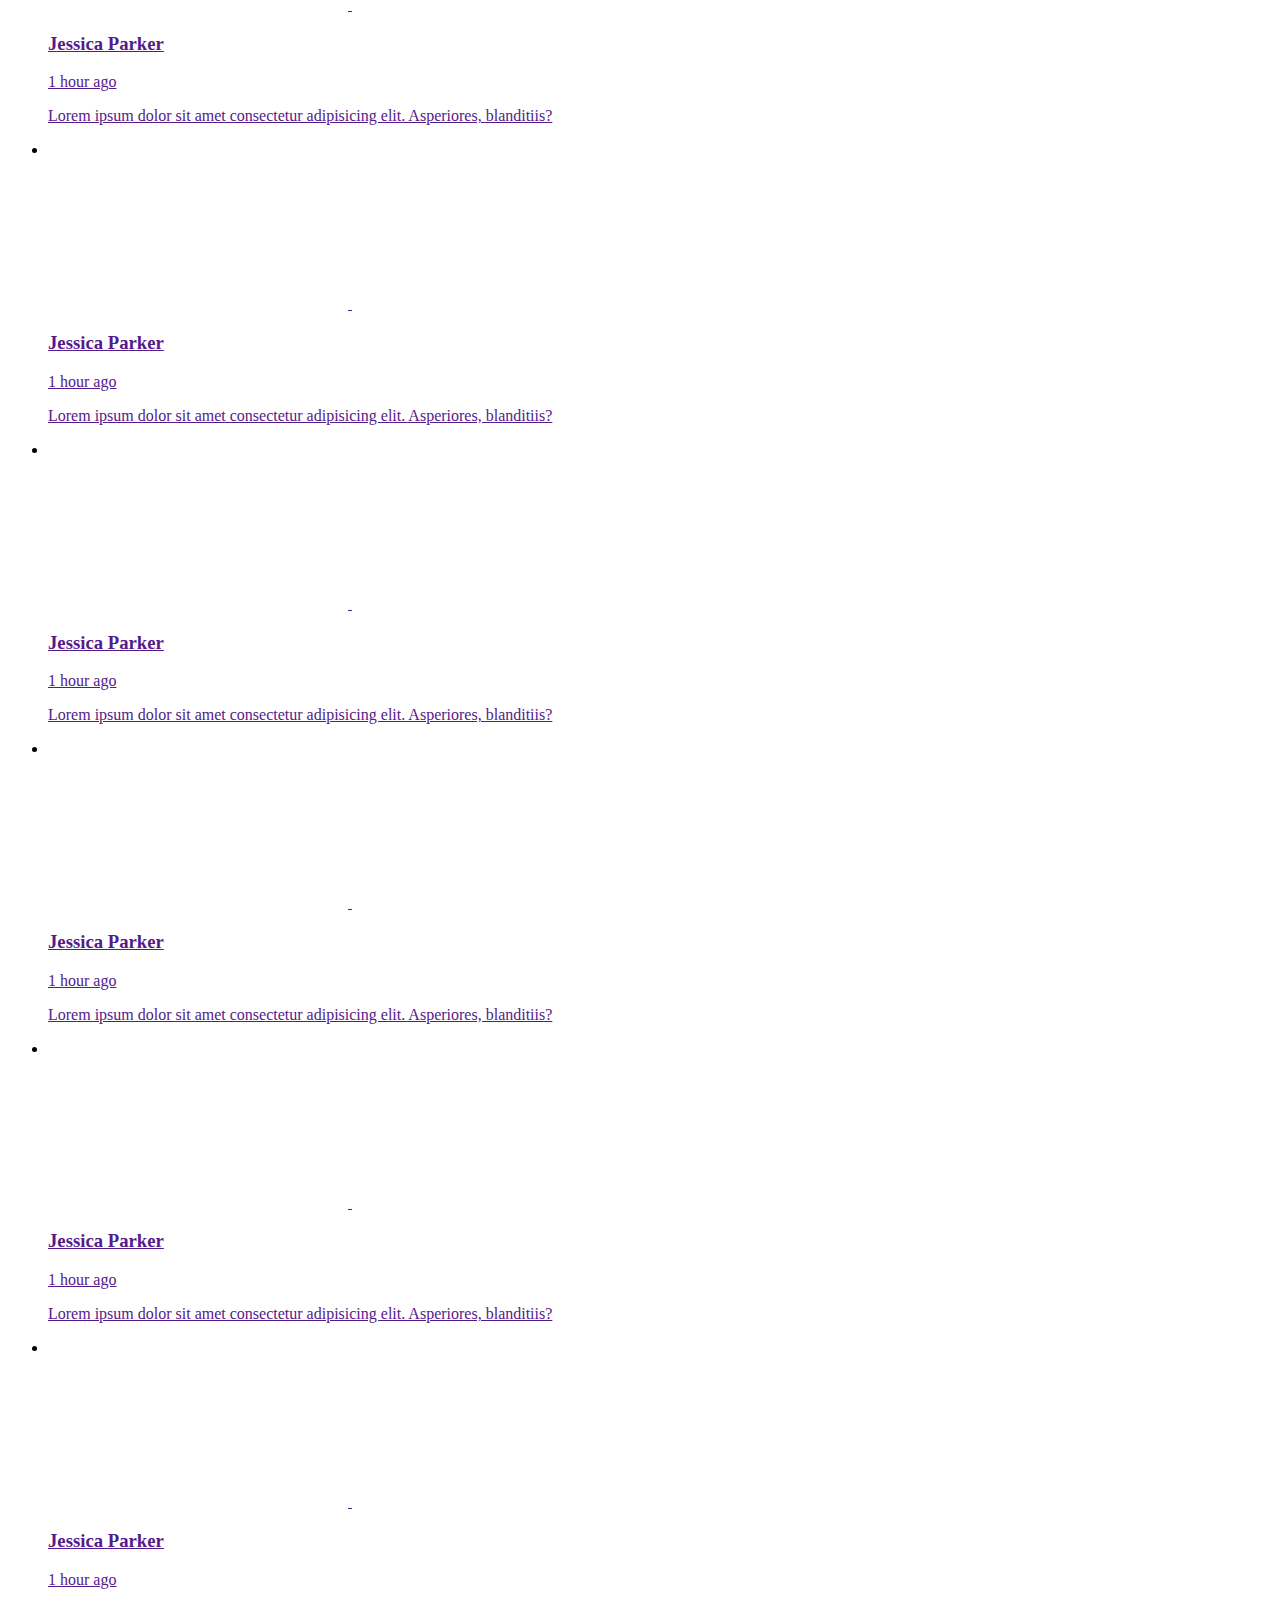
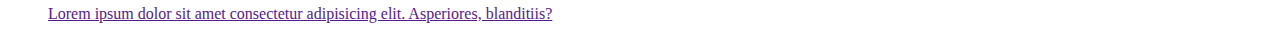
==== commit b4f8b42a: "pantalla index más bonita y base (problema de 2 id de usuario) arreglado" ====
--- a/ArriendaTuFinca/src/main/resources/templates/index.html
+++ b/ArriendaTuFinca/src/main/resources/templates/index.html
@@ -20,12 +20,11 @@
             <button class="tipo-btn" data-content="enamoraron">Destinos que te enamoraron</button>
         </div>
         <nav class="nav-menu">
-            <div class="cont-sesion">
-                <div class="boton">
-                    <a th:href="@{/login}" class="btn">Log In</a>
-                </div>
-                <div class="boton">
-                    <a th:href="@{/crear-usuario}" class="btn">Crear usuario</a>
+            <div class="profile-container">
+                <img th:src="@{/images/incognito.jpg}" alt="Perfil">
+                <div class="profile-menu">
+                    <a th:href="@{/login}">Log In</a>
+                    <a th:href="@{/crear-usuario}">Crear usuario</a>
                 </div>
             </div>
         </nav>
@@ -44,7 +43,9 @@
                 <label for="personas">Personas</label>
                 <input type="number" id="personas" name="personas">
             </div>
-            <button type="button">Buscar</button>
+            <div class = "cont-lupa">
+                <div class = "material-symbols-outlined boton-home" onclick="window.location = '/'">search</div>
+            </div>
         </div>
     </div>
     <div id="content" class="cards">
@@ -212,7 +213,7 @@
             </li>
         </ul>
     </div>
-    <script src="script-tipo-contenido.js"></script>
+    <script src="/js/script-index.js" defer></script>
 </body>
 </html>
 
